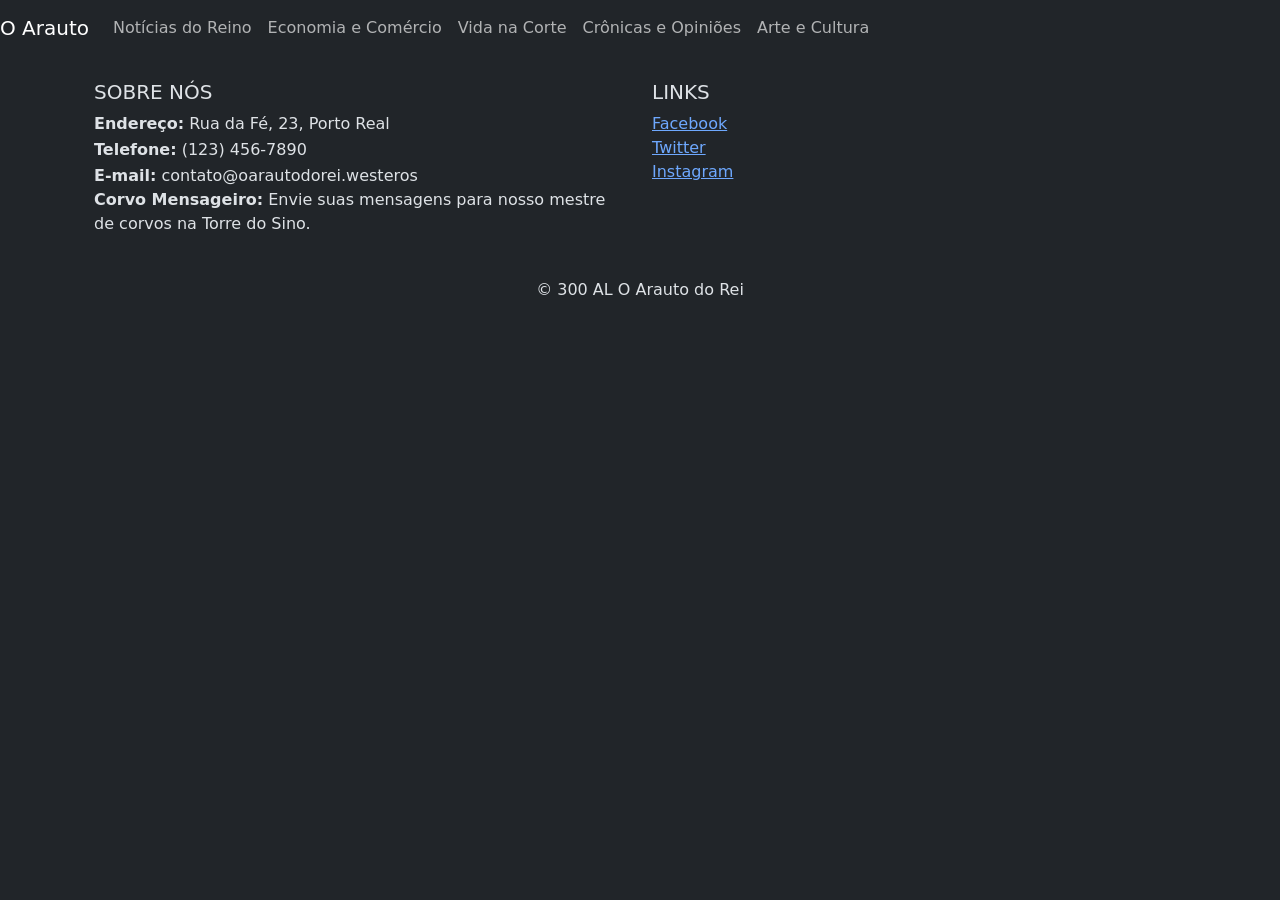
==== src/main/resources/templates/arte-e-cultura/index.html @ b9a2acc0 "working home page for arauto do rei" ====
<!DOCTYPE html>
<html lang="pt-br" data-bs-theme="dark">

<head>
  <meta charset="UTF-8">
  <meta name="viewport" content="width=device-width, initial-scale=1.0">

  <title>O Arauto do Rei &middot; Arte e Cultura</title>

  <link rel="stylesheet" href="https://cdn.jsdelivr.net/npm/bootstrap@5.3.2/dist/css/bootstrap.min.css" integrity="sha384-T3c6CoIi6uLrA9TneNEoa7RxnatzjcDSCmG1MXxSR1GAsXEV/Dwwykc2MPK8M2HN" crossorigin="anonymous">

  <link rel="stylesheet" th:href="@{/stylesheets/style.css}">
</head>

<body>

<nav class="navbar navbar-expand-lg navbar-light">
  <a class="navbar-brand" th:href="@{/}">O Arauto</a>

  <button class="navbar-toggler" type="button" data-toggle="collapse" data-target="#navbarNav"
          aria-controls="navbarNav" aria-expanded="false" aria-label="Toggle navigation">
    <span class="navbar-toggler-icon"></span>
  </button>

  <div class="collapse navbar-collapse" id="navbarNav">
    <ul class="navbar-nav">
      <li class="nav-item">
        <a class="nav-link" th:href="@{/noticias-do-reino}">Notícias do Reino</a>
      </li>

      <li class="nav-item">
        <a class="nav-link" th:href="@{/economia-e-comercio}">Economia e Comércio</a>
      </li>

      <li class="nav-item">
        <a class="nav-link" th:href="@{/vida-na-corte}">Vida na Corte</a>
      </li>

      <li class="nav-item">
        <a class="nav-link" th:href="@{/cronicas-e-opinioes}">Crônicas e Opiniões</a>
      </li>

      <li class="nav-item">
        <a class="nav-link" th:href="@{/arte-e-cultura}">Arte e Cultura</a>
      </li>
    </ul>
  </div>
</nav> <!-- Navigation bar -->

  <footer class="text-center text-lg-start footer-style">
    <div class="container p-4">
      <div class="row">
        <div class="col-lg-6 col-md-12 mb-4 mb-md-0" style="text-align: left;">
          <h5 class="text-uppercase">Sobre nós</h5>
          <p style="margin-bottom: 2px;"><strong>Endereço:</strong> Rua da Fé, 23, Porto Real</p>
          <p style="margin-bottom: 2px;"><strong>Telefone:</strong> (123) 456-7890</p>
          <p style="margin-bottom: 0;"><strong>E-mail:</strong> contato@oarautodorei.westeros</p>
          <p style="margin-bottom: 2px;"><strong>Corvo Mensageiro:</strong> Envie suas mensagens para nosso mestre de corvos na Torre do Sino.</p>
        </div>
        <div class="col-lg-3 col-md-6 mb-4 mb-md-0" style="text-align: left;">
          <h5 class="text-uppercase">Links</h5>
          <ul class="list-unstyled mb-0">
            <li><a href="#!">Facebook</a></li>
            <li><a href="#!">Twitter</a></li>
            <li><a href="#!">Instagram</a></li>
          </ul>
        </div>
      </div>
    </div> <!-- contact information -->
  </footer>
  <div class="text-center p-3">
    &copy; 300 AL O Arauto do Rei
  </div> <!-- copyright information-->

  <script src="https://code.jquery.com/jquery-3.5.1.slim.min.js"></script>
  <script src="https://cdn.jsdelivr.net/npm/@popperjs/core@2.5.3/dist/umd/popper.min.js"></script>
  <script src="https://maxcdn.bootstrapcdn.com/bootstrap/4.5.2/js/bootstrap.min.js"></script>
  <script src="https://cdn.jsdelivr.net/npm/bootstrap@5.3.3/dist/js/bootstrap.bundle.min.js" integrity="sha384-YvpcrYf0tY3lHB60NNkmXc5s9fDVZLESaAA55NDzOxhy9GkcIdslK1eN7N6jIeHz" crossorigin="anonymous"></script>
</body>

</html>
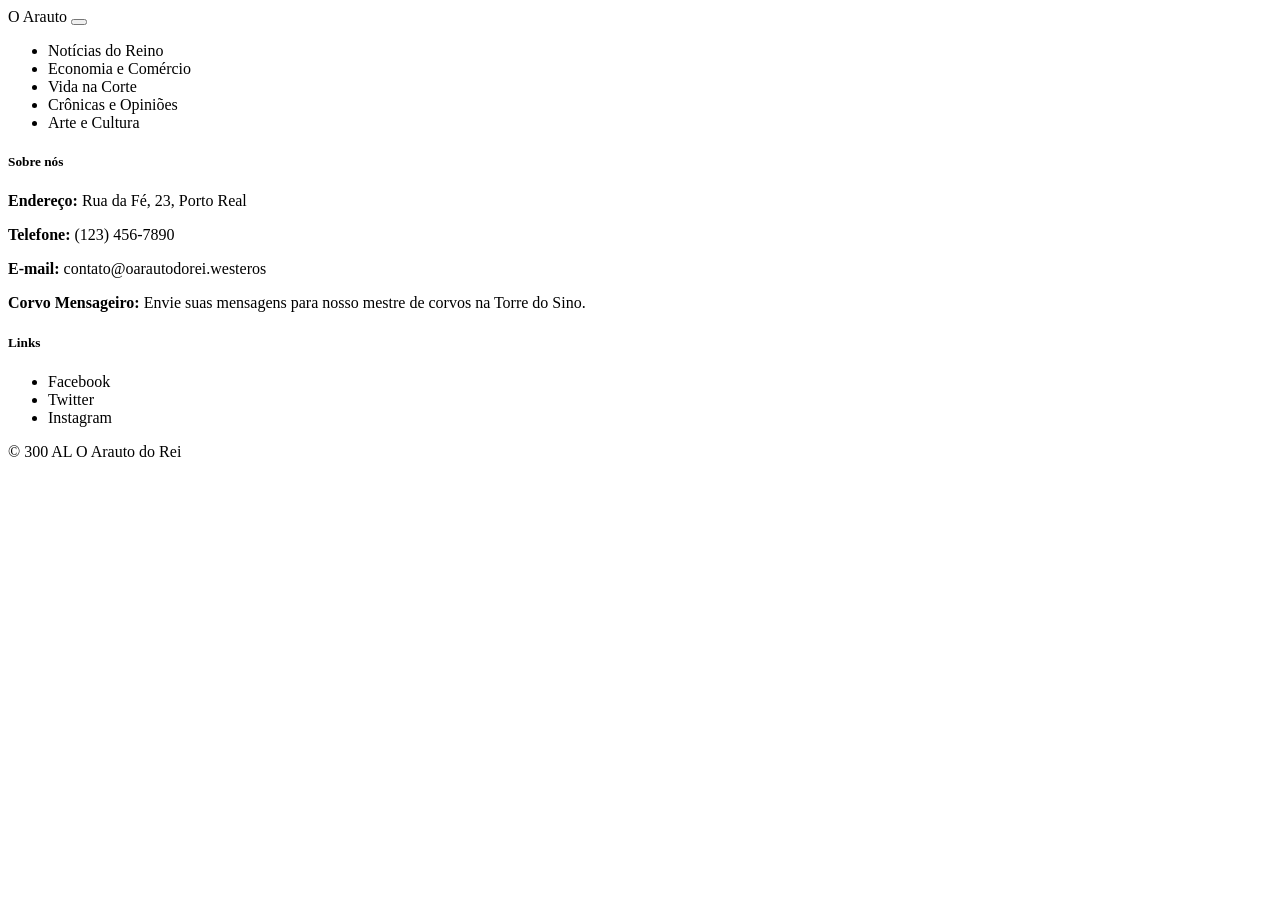
==== commit 3d9f1800: "added thymeleaf link format to index pages" ====
--- a/src/main/resources/templates/arte-e-cultura/index.html
+++ b/src/main/resources/templates/arte-e-cultura/index.html
@@ -7,8 +7,7 @@
 
   <title>O Arauto do Rei &middot; Arte e Cultura</title>
 
-  <link rel="stylesheet" href="https://cdn.jsdelivr.net/npm/bootstrap@5.3.2/dist/css/bootstrap.min.css" integrity="sha384-T3c6CoIi6uLrA9TneNEoa7RxnatzjcDSCmG1MXxSR1GAsXEV/Dwwykc2MPK8M2HN" crossorigin="anonymous">
-
+  <link rel="stylesheet" th:href="@{/stylesheets/bootstrap.min.css}">
   <link rel="stylesheet" th:href="@{/stylesheets/style.css}">
 </head>
 
@@ -60,9 +59,9 @@
         <div class="col-lg-3 col-md-6 mb-4 mb-md-0" style="text-align: left;">
           <h5 class="text-uppercase">Links</h5>
           <ul class="list-unstyled mb-0">
-            <li><a href="#!">Facebook</a></li>
-            <li><a href="#!">Twitter</a></li>
-            <li><a href="#!">Instagram</a></li>
+            <li><a th:href="@{/}">Facebook</a></li>
+            <li><a th:href="@{/}">Twitter</a></li>
+            <li><a th:href="@{/}">Instagram</a></li>
           </ul>
         </div>
       </div>
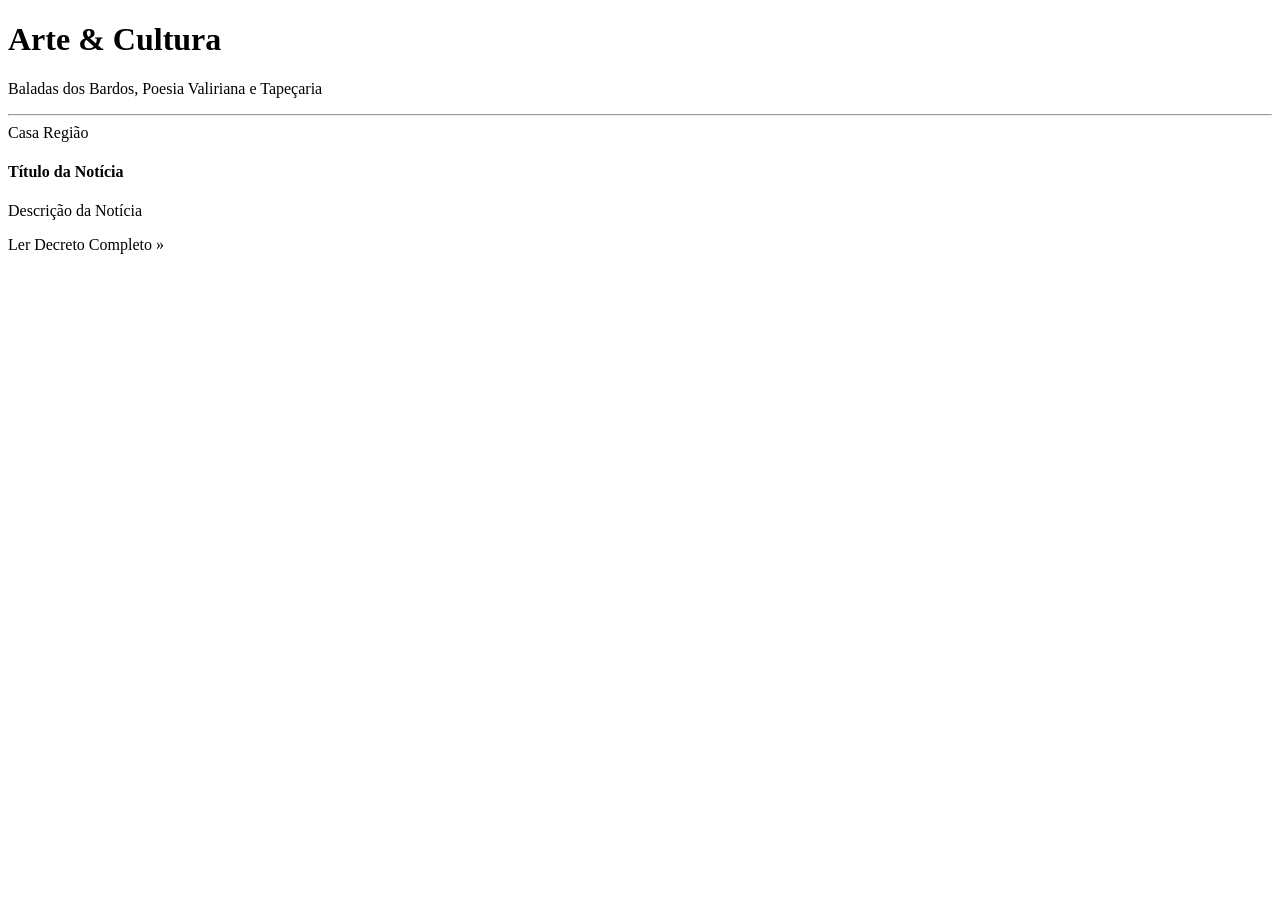
==== commit b30aea72: "feat: tested antigrativity by improving ui" ====
--- a/src/main/resources/templates/arte-e-cultura/index.html
+++ b/src/main/resources/templates/arte-e-cultura/index.html
@@ -1,80 +1,40 @@
 <!DOCTYPE html>
-<html lang="pt-br" data-bs-theme="dark">
+<html lang="pt-br" xmlns:th="http://www.thymeleaf.org">
+<head th:replace="~{fragments/layout :: head(${categoriaTitulo != null ? categoriaTitulo : 'Arte & Cultura'} + ' · O Arauto do Rei')}">
+</head>
+<body>
+<div th:replace="~{fragments/layout :: raven-banner}"></div>
+<nav th:replace="~{fragments/layout :: navbar}"></nav>
 
-<head>
-  <meta charset="UTF-8">
-  <meta name="viewport" content="width=device-width, initial-scale=1.0">
+<div class="container my-5">
+    <div class="header-medieval text-center mb-5">
+        <h1 class="font-cinzel text-gold display-4" th:text="${categoriaTitulo != null ? categoriaTitulo : 'Arte & Cultura'}">Arte & Cultura</h1>
+        <p class="font-garamond text-parchment-light fs-5" th:text="${categoriaSubtitulo != null ? categoriaSubtitulo : 'Baladas dos Bardos, Poesia Valiriana e Tapeçaria'}">Baladas dos Bardos, Poesia Valiriana e Tapeçaria</p>
+        <hr class="border-gold w-25 mx-auto">
+    </div>
 
-  <title>O Arauto do Rei &middot; Arte e Cultura</title>
+    <div class="row">
+        <div class="col-lg-8">
+            <div th:each="noticia : ${noticias}" class="card card-medieval mb-4">
+                <div class="card-body">
+                    <div class="d-flex justify-content-between align-items-center mb-2">
+                        <span th:if="${noticia.casaNobre != null}" class="badge bg-gold-dark text-gold font-cinzel border border-gold" th:text="${'🛡️ Casa ' + noticia.casaNobre}">Casa</span>
+                        <span th:if="${noticia.regiao != null}" class="badge bg-dark text-parchment-light font-cinzel" th:text="${'📍 ' + noticia.regiao}">Região</span>
+                    </div>
+                    <h4 class="card-title text-gold" th:text="${noticia.titulo}">Título da Notícia</h4>
+                    <p class="card-text text-parchment-light font-garamond" th:text="${noticia.descricao}">Descrição da Notícia</p>
+                    <a th:href="@{/noticia/{id}(id=${noticia.id})}" class="btn btn-gold font-cinzel btn-sm">Ler Decreto Completo &raquo;</a>
+                </div>
+            </div>
+        </div>
+        <div class="col-lg-4">
+            <div th:replace="~{fragments/layout :: small-council-sidebar}"></div>
+        </div>
+    </div>
+</div>
 
-  <link rel="stylesheet" th:href="@{/stylesheets/bootstrap.min.css}">
-  <link rel="stylesheet" th:href="@{/stylesheets/style.css}">
-</head>
-
-<body>
-
-<nav class="navbar navbar-expand-lg navbar-light">
-  <a class="navbar-brand" th:href="@{/}">O Arauto</a>
-
-  <button class="navbar-toggler" type="button" data-toggle="collapse" data-target="#navbarNav"
-          aria-controls="navbarNav" aria-expanded="false" aria-label="Toggle navigation">
-    <span class="navbar-toggler-icon"></span>
-  </button>
-
-  <div class="collapse navbar-collapse" id="navbarNav">
-    <ul class="navbar-nav">
-      <li class="nav-item">
-        <a class="nav-link" th:href="@{/noticias-do-reino}">Notícias do Reino</a>
-      </li>
-
-      <li class="nav-item">
-        <a class="nav-link" th:href="@{/economia-e-comercio}">Economia e Comércio</a>
-      </li>
-
-      <li class="nav-item">
-        <a class="nav-link" th:href="@{/vida-na-corte}">Vida na Corte</a>
-      </li>
-
-      <li class="nav-item">
-        <a class="nav-link" th:href="@{/cronicas-e-opinioes}">Crônicas e Opiniões</a>
-      </li>
-
-      <li class="nav-item">
-        <a class="nav-link" th:href="@{/arte-e-cultura}">Arte e Cultura</a>
-      </li>
-    </ul>
-  </div>
-</nav> <!-- Navigation bar -->
-
-  <footer class="text-center text-lg-start footer-style">
-    <div class="container p-4">
-      <div class="row">
-        <div class="col-lg-6 col-md-12 mb-4 mb-md-0" style="text-align: left;">
-          <h5 class="text-uppercase">Sobre nós</h5>
-          <p style="margin-bottom: 2px;"><strong>Endereço:</strong> Rua da Fé, 23, Porto Real</p>
-          <p style="margin-bottom: 2px;"><strong>Telefone:</strong> (123) 456-7890</p>
-          <p style="margin-bottom: 0;"><strong>E-mail:</strong> contato@oarautodorei.westeros</p>
-          <p style="margin-bottom: 2px;"><strong>Corvo Mensageiro:</strong> Envie suas mensagens para nosso mestre de corvos na Torre do Sino.</p>
-        </div>
-        <div class="col-lg-3 col-md-6 mb-4 mb-md-0" style="text-align: left;">
-          <h5 class="text-uppercase">Links</h5>
-          <ul class="list-unstyled mb-0">
-            <li><a th:href="@{/}">Facebook</a></li>
-            <li><a th:href="@{/}">Twitter</a></li>
-            <li><a th:href="@{/}">Instagram</a></li>
-          </ul>
-        </div>
-      </div>
-    </div> <!-- contact information -->
-  </footer>
-  <div class="text-center p-3">
-    &copy; 300 AL O Arauto do Rei
-  </div> <!-- copyright information-->
-
-  <script src="https://code.jquery.com/jquery-3.5.1.slim.min.js"></script>
-  <script src="https://cdn.jsdelivr.net/npm/@popperjs/core@2.5.3/dist/umd/popper.min.js"></script>
-  <script src="https://maxcdn.bootstrapcdn.com/bootstrap/4.5.2/js/bootstrap.min.js"></script>
-  <script src="https://cdn.jsdelivr.net/npm/bootstrap@5.3.3/dist/js/bootstrap.bundle.min.js" integrity="sha384-YvpcrYf0tY3lHB60NNkmXc5s9fDVZLESaAA55NDzOxhy9GkcIdslK1eN7N6jIeHz" crossorigin="anonymous"></script>
+<footer th:replace="~{fragments/layout :: footer}"></footer>
+<script th:src="@{/scripts/bootstrap.bundle.min.js}"></script>
+<script th:src="@{/scripts/script.js}"></script>
 </body>
-
 </html>
